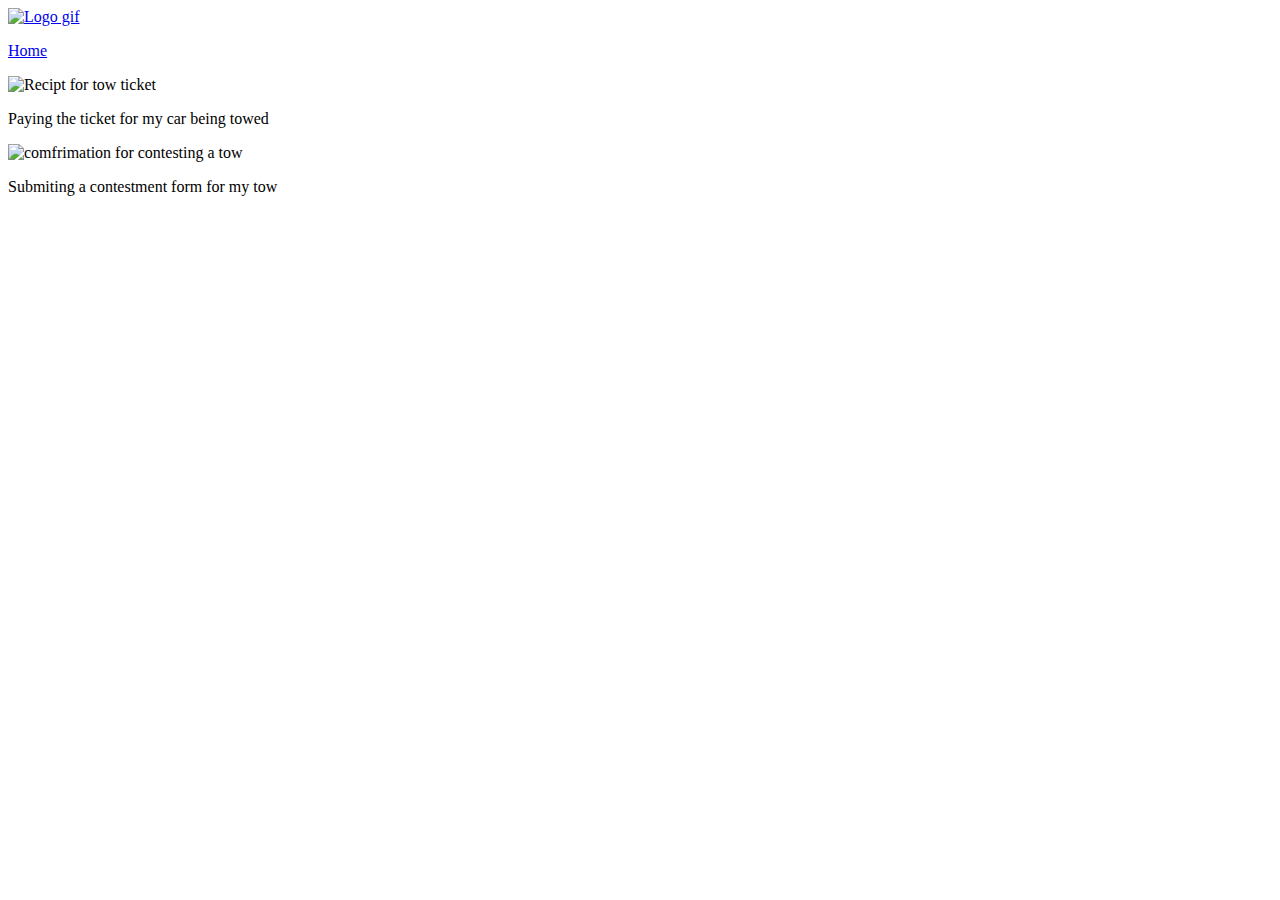
==== gabany_hannah_project2/index.html @ 7e30a2ef "added some base code" ====
<html>
    <head>
        <meta charset="utf-8">
        <meta http-equiv="X-UA-Compatible" content="IE=edge">
        <title>Home</title>
        <meta name="description" content="">
        <meta name="viewport" content="width=device-width, initial-scale=1">
        <link rel="stylesheet" href="">
    </head>
    <body>
        <header>
            <a href="index.html">
              <img src="Webpage.gif" alt="Logo gif" />
            </a>
          </header>
          <div id="layout">
            <nav>
              <a href="index.html">
                <p>Home</p>
              </a>
            </nav>
            <main>
              <section>
                <img src="img/photo_1.jpg" alt="Recipt for tow ticket" />
                <p>Paying the ticket for my car being towed</p>
              </section>
              <section>
                <img src="img/photo_2.jpg" alt="comfrimation for contesting a tow" />
                <p>Submiting a contestment form for my tow</p>
        
        <script src="" async defer></script>
    </body>
</html>
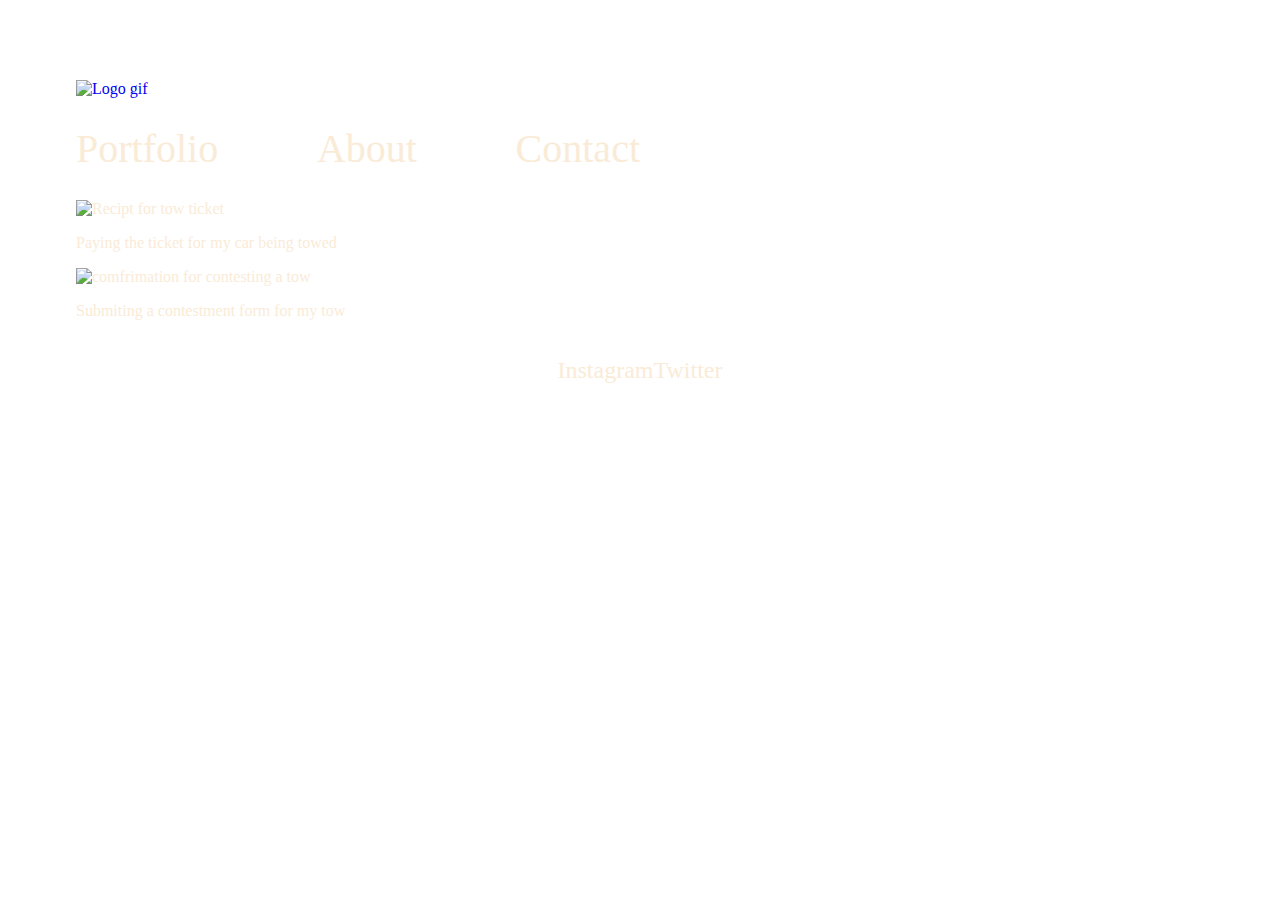
==== commit dde74fed: "added basic CSS" ====
--- a/gabany_hannah_project2/index.html
+++ b/gabany_hannah_project2/index.html
@@ -5,7 +5,7 @@
         <title>Home</title>
         <meta name="description" content="">
         <meta name="viewport" content="width=device-width, initial-scale=1">
-        <link rel="stylesheet" href="">
+        <link rel="stylesheet" href="css/style.css">
     </head>
     <body>
         <header>
@@ -15,8 +15,14 @@
           </header>
           <div id="layout">
             <nav>
+              <a href="index.html" class="selected">
+                <h1>Portfolio</h1>
+              </a>
               <a href="index.html">
-                <p>Home</p>
+                <h1>About</h1>
+              </a>
+              <a href="index.html">
+                <h1>Contact</h1>
               </a>
             </nav>
             <main>
@@ -29,5 +35,15 @@
                 <p>Submiting a contestment form for my tow</p>
         
         <script src="" async defer></script>
+
+        <footer>
+          <a href="www.Instagram.com" target="_blank">
+            <h2>Instagram</h2>
+          </a>
+          <a href="www.Twitter.com" target="_blank">
+            <h2>Twitter</h2>
+          </a>
+        </footer>
     </body>
+
 </html>--- a/gabany_hannah_project2/css/style.css
+++ b/gabany_hannah_project2/css/style.css
@@ -0,0 +1,59 @@
+body{
+    margin: 80px auto 65px auto;
+    width: 1128px;
+
+
+}
+
+h1{
+    font-family: 'Marvel';
+    font-style: normal;
+    font-weight: 400;
+    font-size: 40px;
+    line-height: 48px;
+    color: antiquewhite;
+}
+
+h2{
+    font-family: 'Marvel';
+    font-style: normal;
+    font-weight: 400;
+    font-size: 24px;
+    line-height: 29px;
+    color: antiquewhite; /*this is a filler color*/
+}
+
+header{
+    color: antiquewhite;
+}
+
+nav{
+    width: 50%;
+    display: flex;
+    flex-direction: row;
+    flex-wrap: nowrap;
+    justify-content: space-between;
+}
+
+a{
+    text-decoration: none;
+}
+
+nav h1:hover, .selected{ 
+    color: brown;
+}
+
+main{
+    color: antiquewhite;
+}
+
+footer{
+    display: flex;
+    flex-direction: row;
+    flex-wrap: nowrap;
+    justify-content: center;
+}
+
+footer h2:hover{
+    color: brown;
+}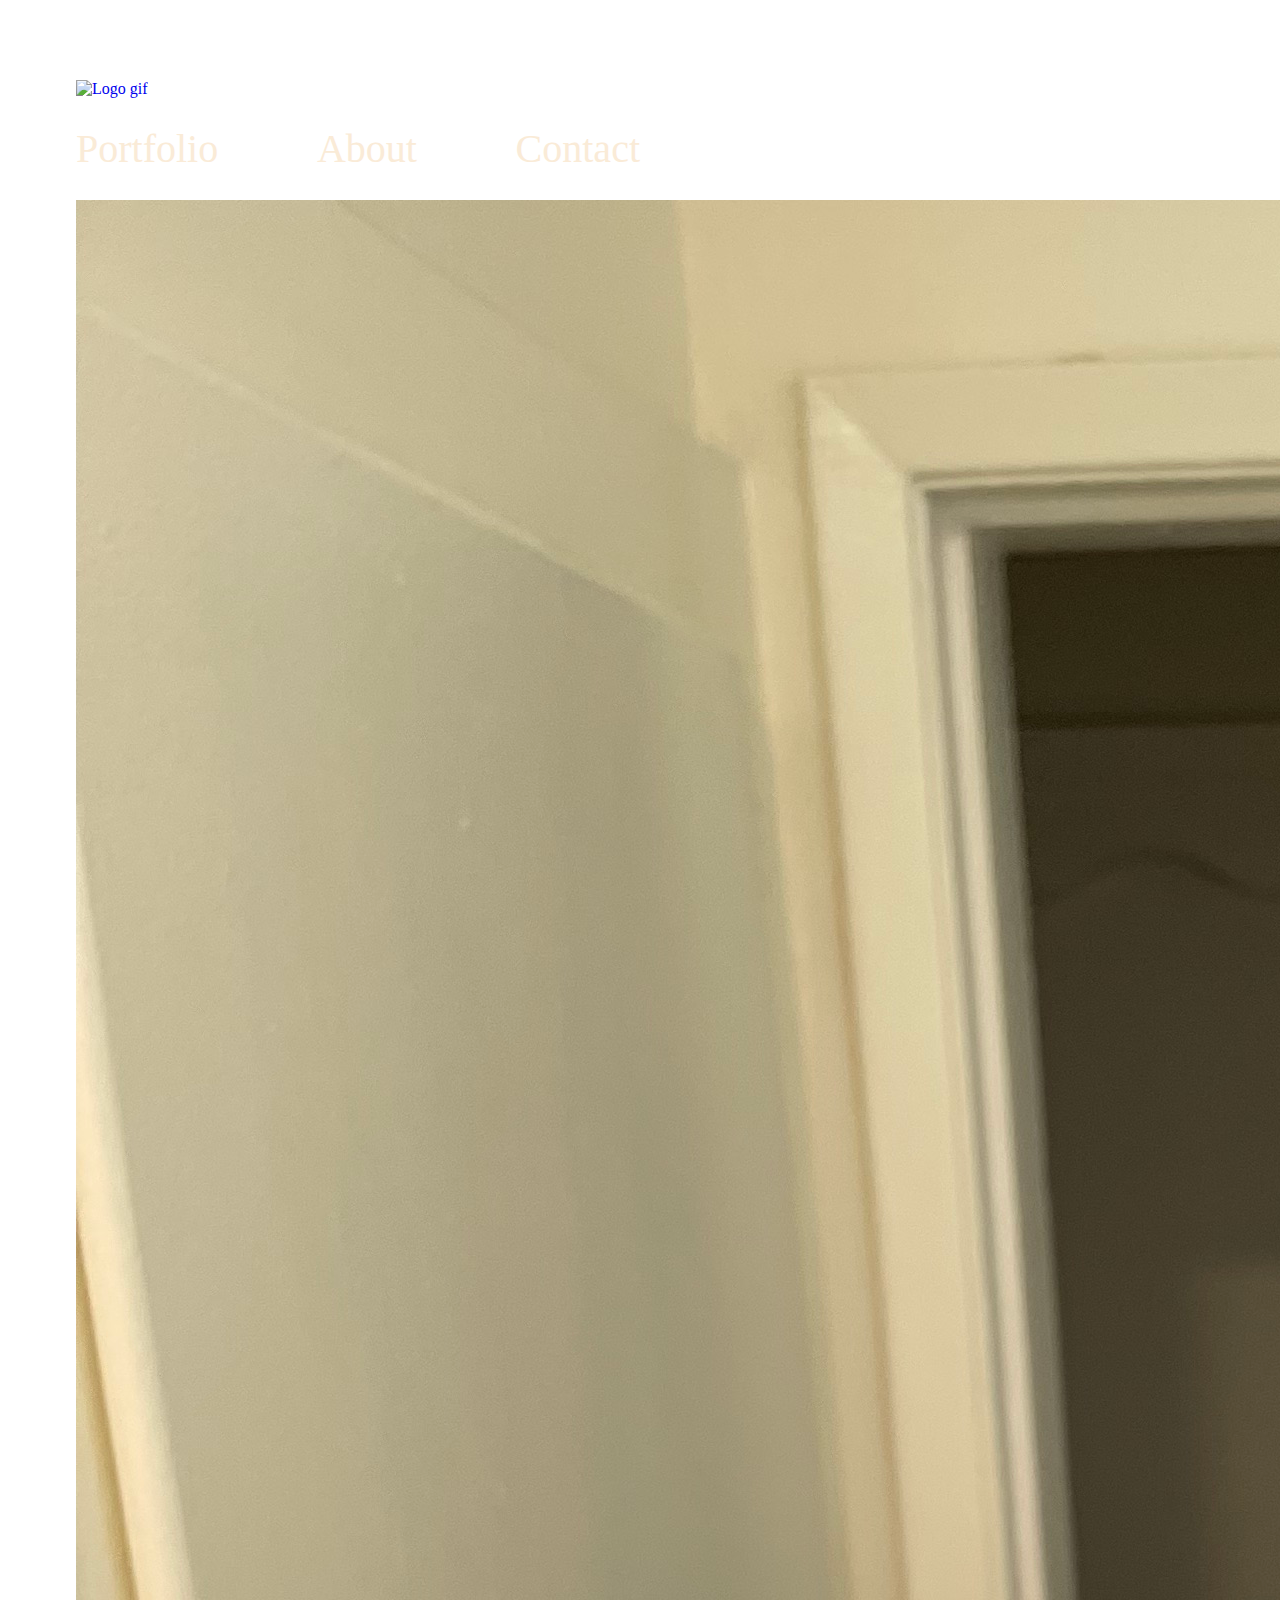
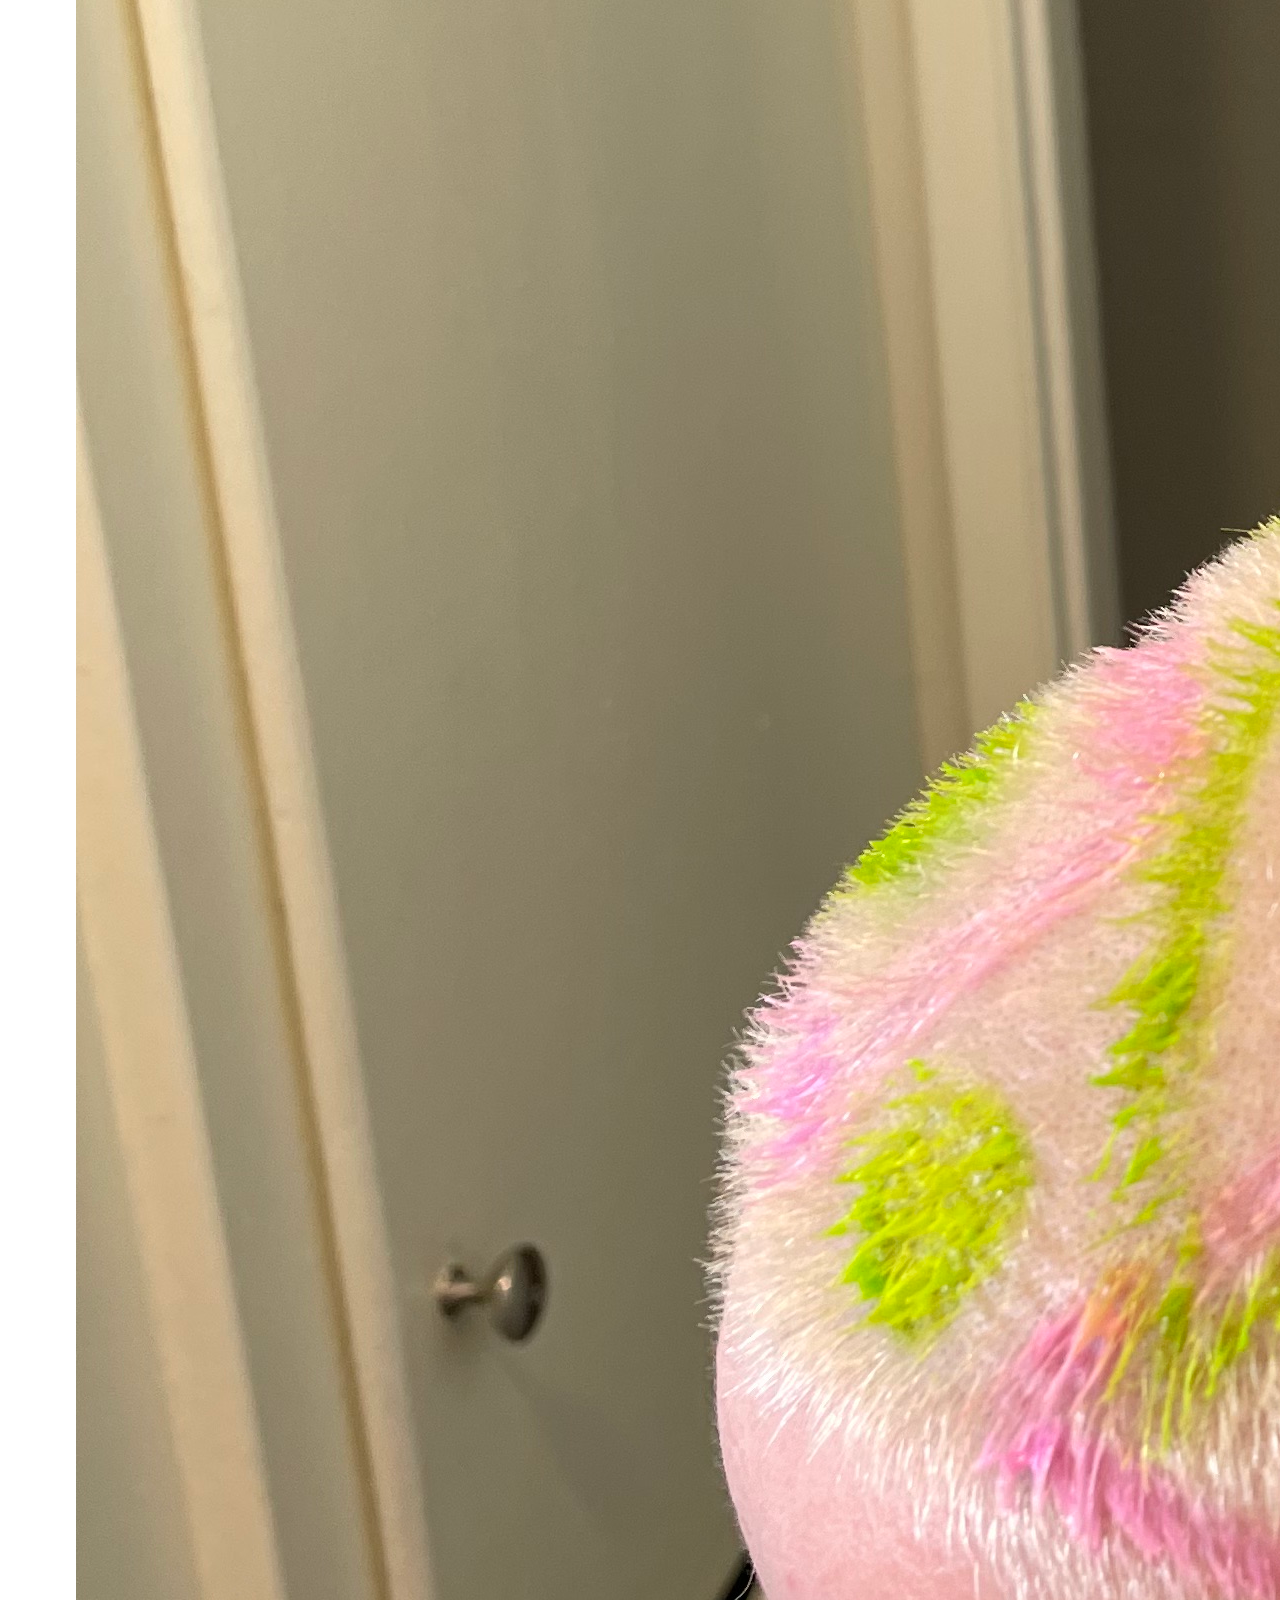
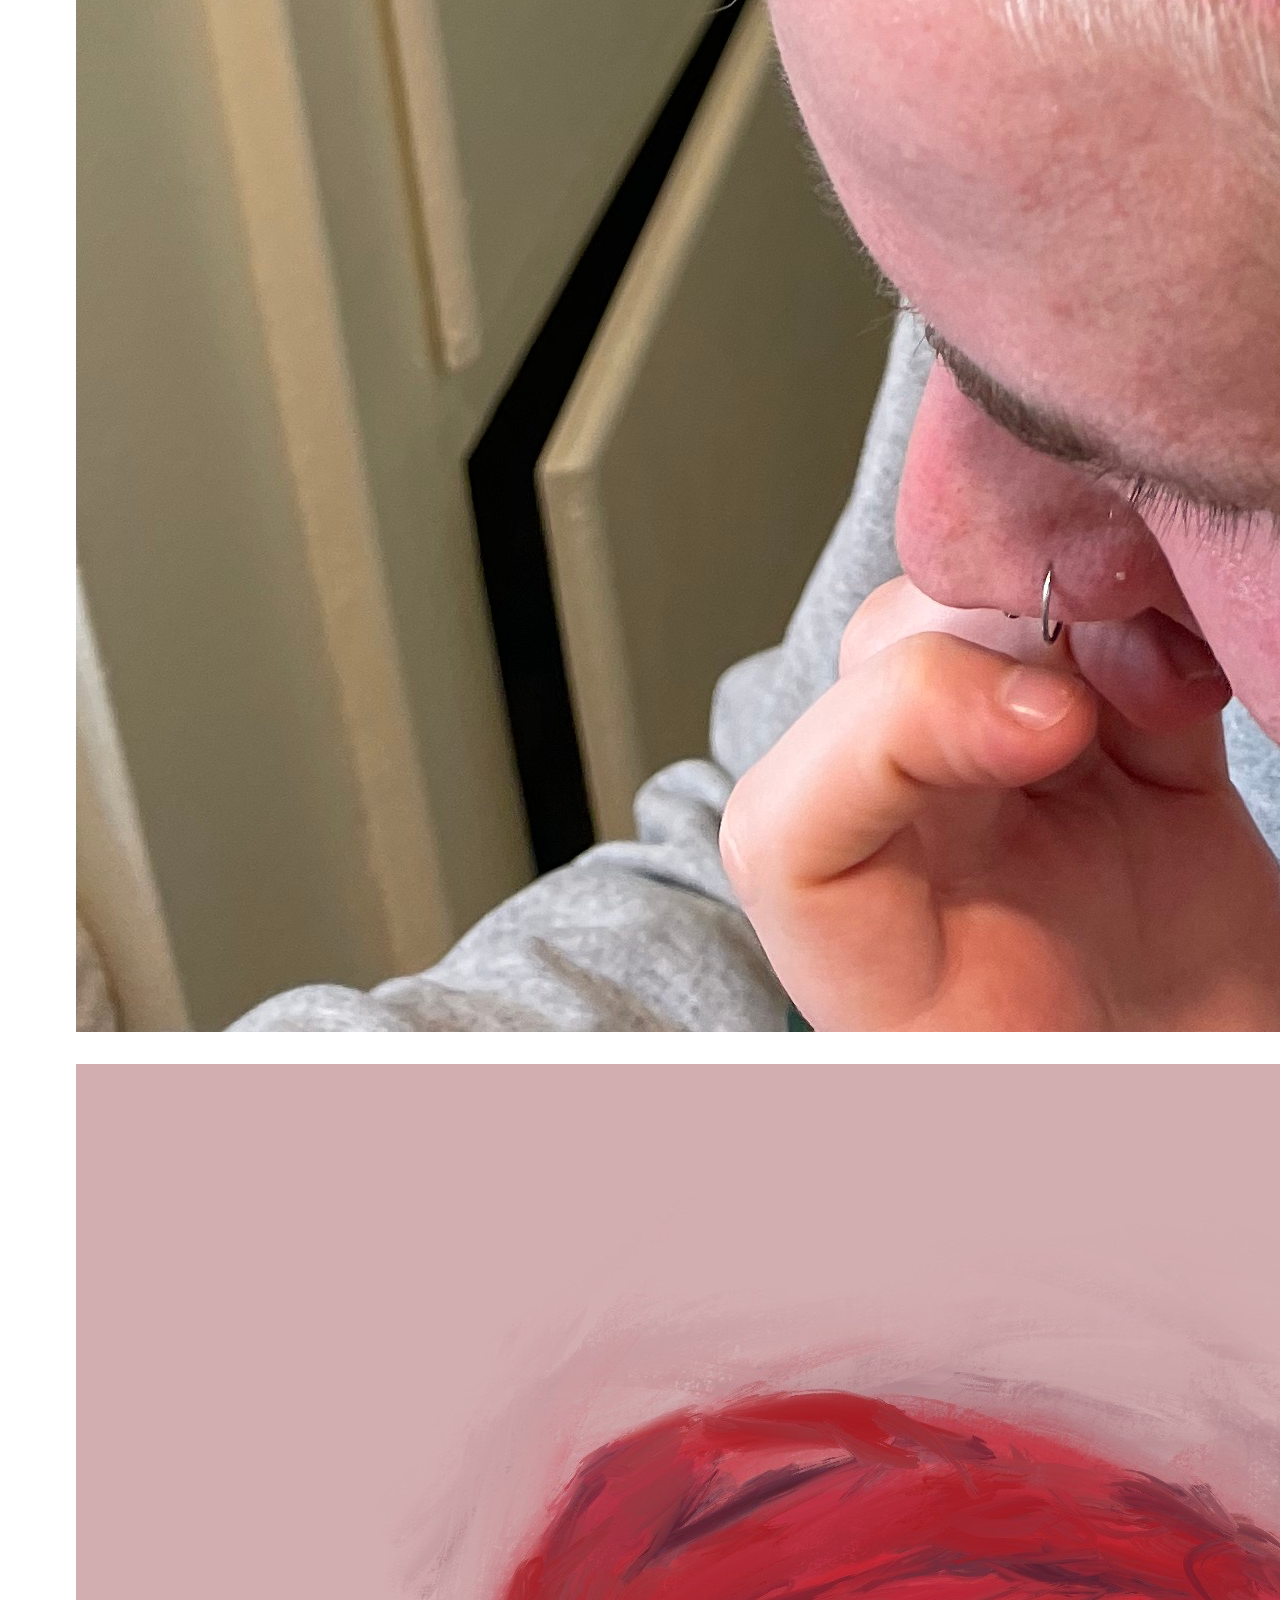
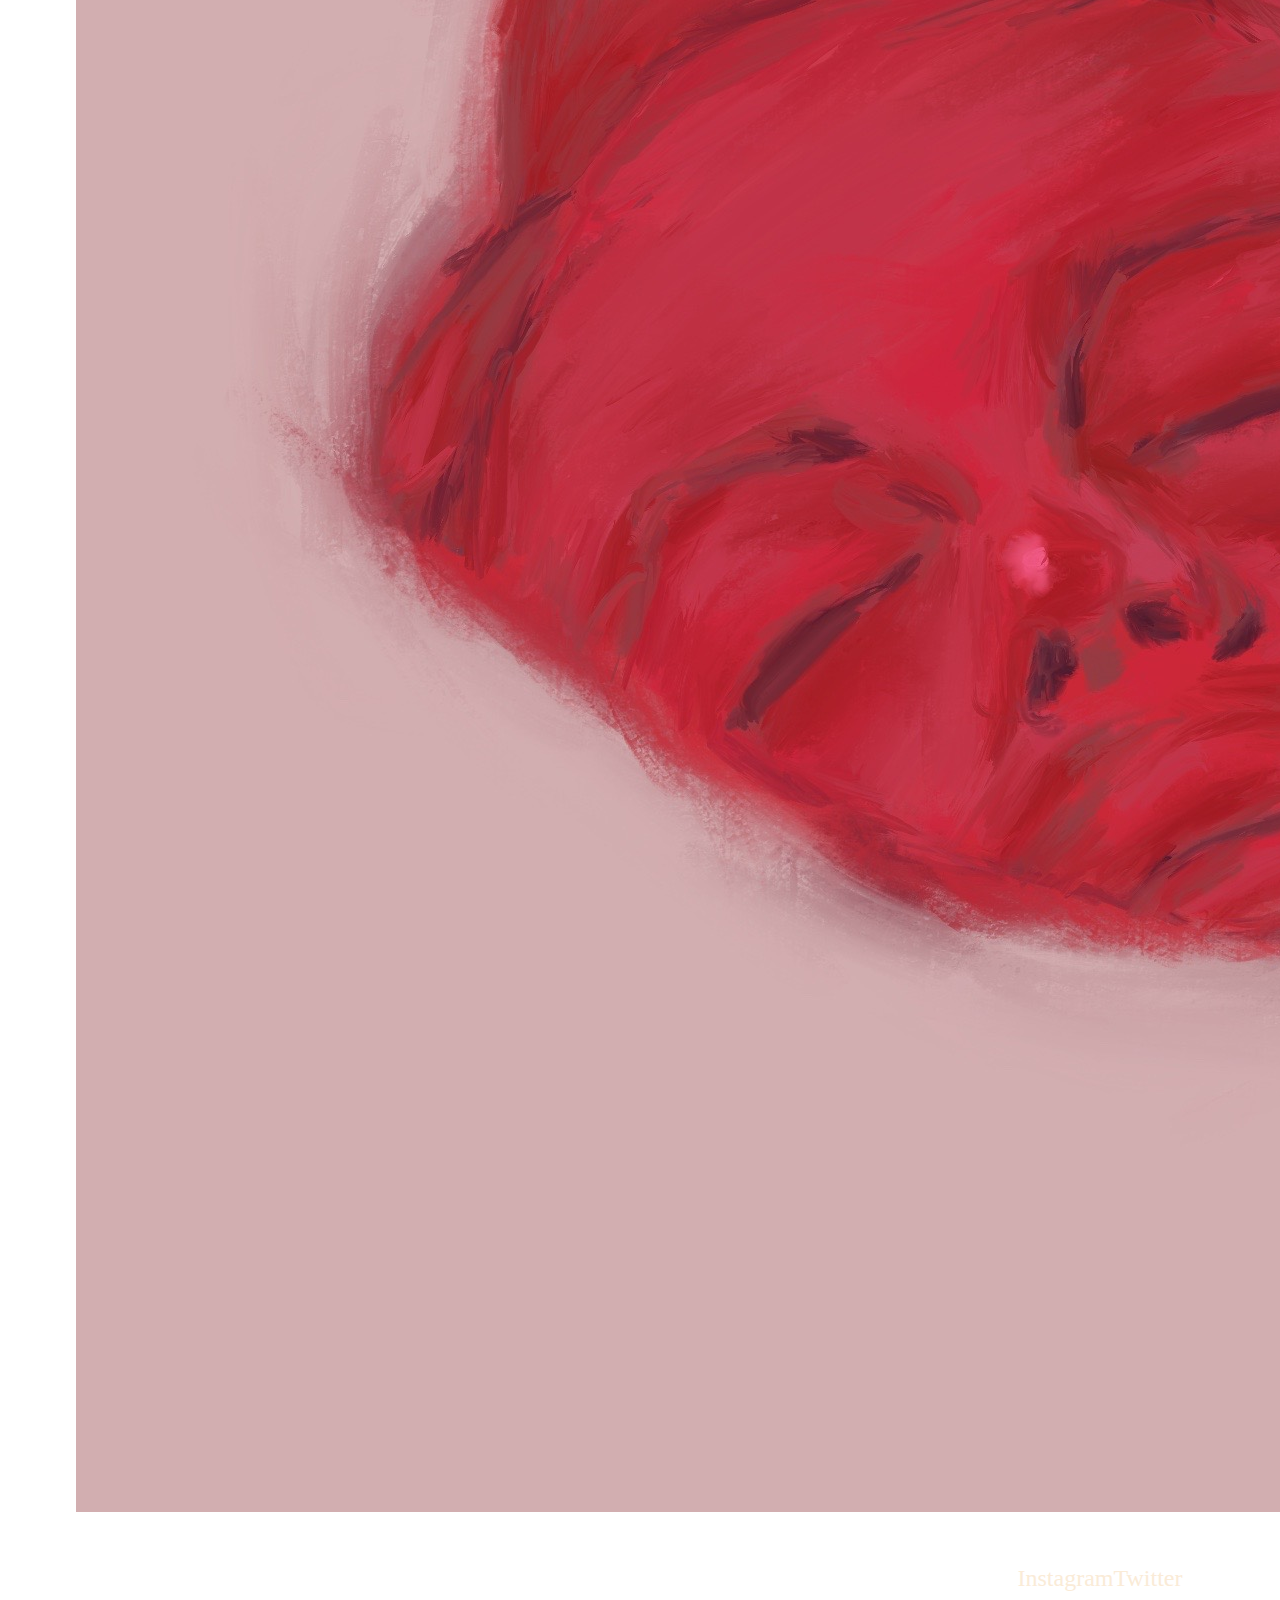
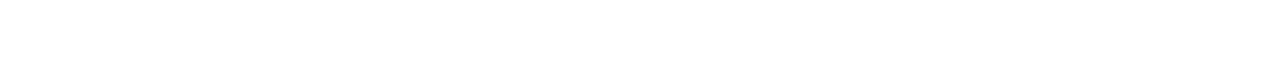
==== commit 239b2673: "added some content need to resize" ====
--- a/gabany_hannah_project2/index.html
+++ b/gabany_hannah_project2/index.html
@@ -27,12 +27,12 @@
             </nav>
             <main>
               <section>
-                <img src="img/photo_1.jpg" alt="Recipt for tow ticket" />
-                <p>Paying the ticket for my car being towed</p>
+                <img src="orginal content/img1.jpeg" alt="" />
+                <p></p>
               </section>
               <section>
-                <img src="img/photo_2.jpg" alt="comfrimation for contesting a tow" />
-                <p>Submiting a contestment form for my tow</p>
+                <img src="orginal content/img2.JPG" alt="" />
+                <p></p>
         
         <script src="" async defer></script>
 
--- a/gabany_hannah_project2/css/style.css
+++ b/gabany_hannah_project2/css/style.css
@@ -47,6 +47,29 @@
     color: antiquewhite;
 }
 
+section{
+    display: grid;
+    grid-template-columns: repeat(12/1fr);
+    grid-column-gap: 24px;
+    grid-auto-flow: dense;
+}
+
+.artwork{
+    grid-column: 1/ span 4;
+}
+
+.label{
+    grid-column: 6/ span 5;
+}
+
+.artwork_alt{
+    grid-column: 5 / span 8;
+}
+
+.label_alt{
+    grid-column: 2/ span 5;
+}
+
 footer{
     display: flex;
     flex-direction: row;
@@ -56,4 +79,9 @@
 
 footer h2:hover{
     color: brown;
+}
+
+#tagline{
+    grid-column: 2/span 10;
+    text-align: center;
 }